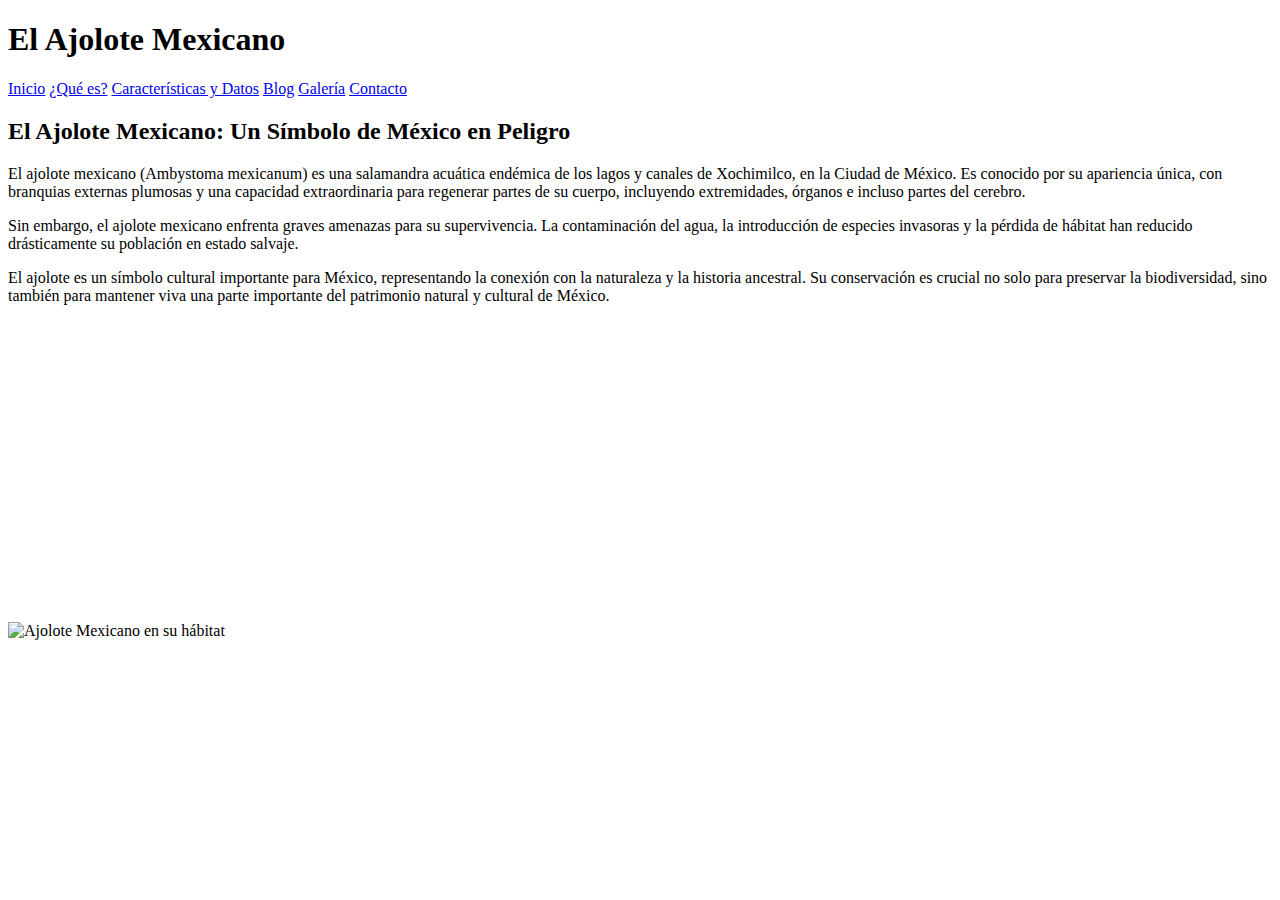
==== index.html @ ff809b2c "Create index.html" ====
<!DOCTYPE html>
<html lang="es">
<head>
    <meta charset="UTF-8">
    <meta name="viewport" content="width=device-width, initial-scale=1.0">
    <title>El Ajolote Mexicano: Un Milagro de la Naturaleza</title>
    <link rel="stylesheet" href="style.css">
</head>
<body>
    <header>
        <h1>El Ajolote Mexicano</h1>
        <nav>
            <a href="index.html">Inicio</a>
            <a href="informacion.html">¿Qué es?</a>
            <a href="caracteristicas.html">Características y Datos</a>
            <a href="blog.html">Blog</a>
            <a href="galeria.html">Galería</a>
            <a href="contacto.html">Contacto</a>
        </nav>
    </header>

    <main>
        <section id="inicio">
            <h2>El Ajolote Mexicano: Un Símbolo de México en Peligro</h2>
            <div class="newspaper-style">
                <p>El ajolote mexicano (Ambystoma mexicanum) es una salamandra acuática endémica de los lagos y canales de Xochimilco, en la Ciudad de México. Es conocido por su apariencia única, con branquias externas plumosas y una capacidad extraordinaria para regenerar partes de su cuerpo, incluyendo extremidades, órganos e incluso partes del cerebro.</p>
                <p>Sin embargo, el ajolote mexicano enfrenta graves amenazas para su supervivencia. La contaminación del agua, la introducción de especies invasoras y la pérdida de hábitat han reducido drásticamente su población en estado salvaje.</p>
                <p>El ajolote es un símbolo cultural importante para México, representando la conexión con la naturaleza y la historia ancestral. Su conservación es crucial no solo para preservar la biodiversidad, sino también para mantener viva una parte importante del patrimonio natural y cultural de México.</p>
            </div>
            <img src="https://static01.nyt.com/images/2023/11/27/multimedia/00SCI-AXOLOTL-01-jqtz/00SCI-AXOLOTL-01-jqtz-square640.jpg" alt="Ajolote Mexicano en su hábitat" style="max-width: 250px; height: auto;">
            <iframe width="560" height="315" src="https://www.youtube.com/embed/OKUJ0ujckyg" title="YouTube video player" frameborder="0" allow="accelerometer; autoplay; clipboard-write; encrypted-media; gyroscope; picture-in-picture; web-share" allowfullscreen></iframe>
        </section>
    </main>

    <script src="script.js"></script>
</body>
</html>
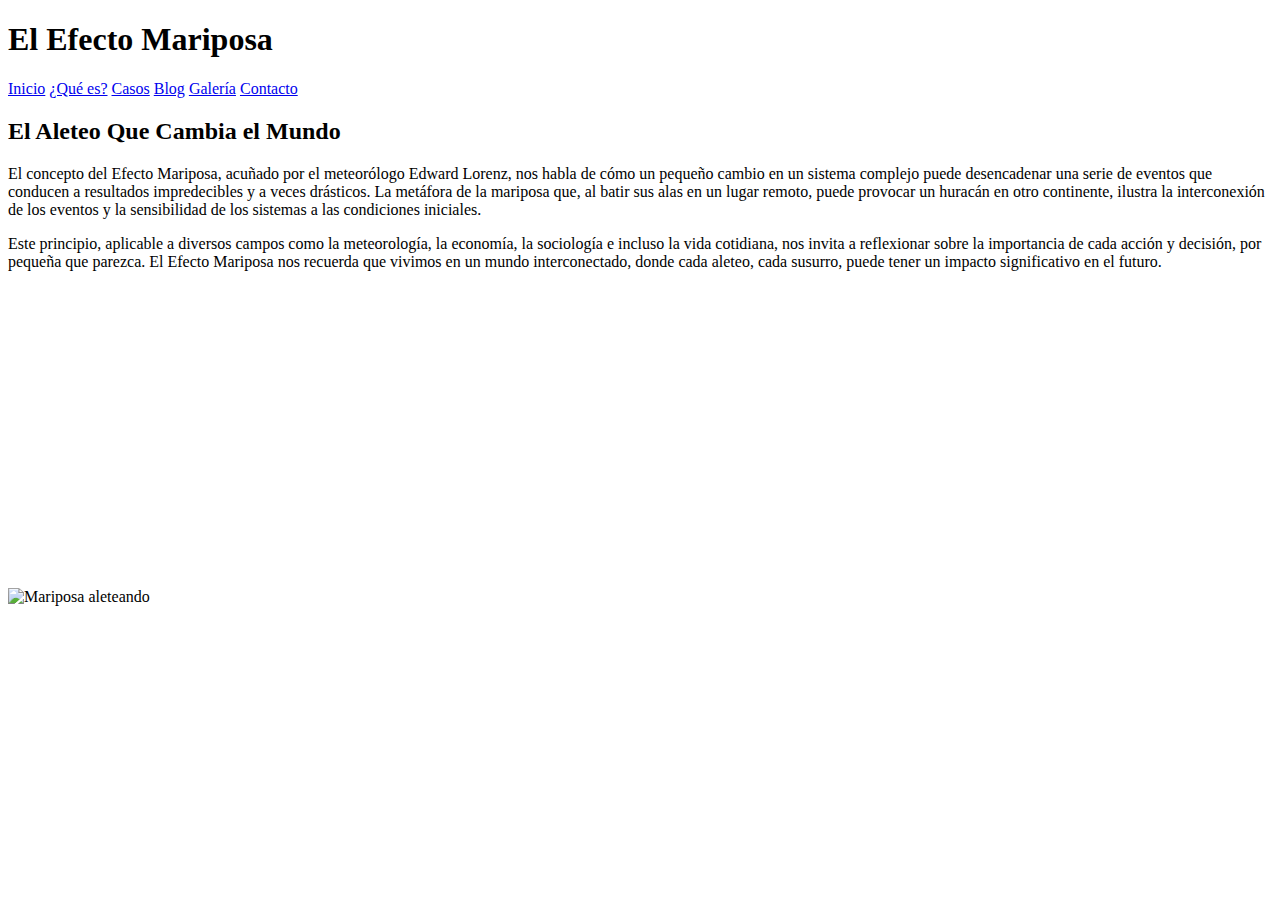
==== commit a705cc61: "Update index.html" ====
--- a/index.html
+++ b/index.html
@@ -3,16 +3,16 @@
 <head>
     <meta charset="UTF-8">
     <meta name="viewport" content="width=device-width, initial-scale=1.0">
-    <title>El Ajolote Mexicano: Un Milagro de la Naturaleza</title>
+    <title>El Efecto Mariposa: Pequeñas Causas, Grandes Consecuencias</title>
     <link rel="stylesheet" href="style.css">
 </head>
 <body>
     <header>
-        <h1>El Ajolote Mexicano</h1>
+        <h1>El Efecto Mariposa</h1>
         <nav>
             <a href="index.html">Inicio</a>
-            <a href="informacion.html">¿Qué es?</a>
-            <a href="caracteristicas.html">Características y Datos</a>
+            <a href="que-es.html">¿Qué es?</a>
+            <a href="casos.html">Casos</a>
             <a href="blog.html">Blog</a>
             <a href="galeria.html">Galería</a>
             <a href="contacto.html">Contacto</a>
@@ -21,14 +21,13 @@
 
     <main>
         <section id="inicio">
-            <h2>El Ajolote Mexicano: Un Símbolo de México en Peligro</h2>
+            <h2>El Aleteo Que Cambia el Mundo</h2>
             <div class="newspaper-style">
-                <p>El ajolote mexicano (Ambystoma mexicanum) es una salamandra acuática endémica de los lagos y canales de Xochimilco, en la Ciudad de México. Es conocido por su apariencia única, con branquias externas plumosas y una capacidad extraordinaria para regenerar partes de su cuerpo, incluyendo extremidades, órganos e incluso partes del cerebro.</p>
-                <p>Sin embargo, el ajolote mexicano enfrenta graves amenazas para su supervivencia. La contaminación del agua, la introducción de especies invasoras y la pérdida de hábitat han reducido drásticamente su población en estado salvaje.</p>
-                <p>El ajolote es un símbolo cultural importante para México, representando la conexión con la naturaleza y la historia ancestral. Su conservación es crucial no solo para preservar la biodiversidad, sino también para mantener viva una parte importante del patrimonio natural y cultural de México.</p>
+                <p>El concepto del Efecto Mariposa, acuñado por el meteorólogo Edward Lorenz, nos habla de cómo un pequeño cambio en un sistema complejo puede desencadenar una serie de eventos que conducen a resultados impredecibles y a veces drásticos. La metáfora de la mariposa que, al batir sus alas en un lugar remoto, puede provocar un huracán en otro continente, ilustra la interconexión de los eventos y la sensibilidad de los sistemas a las condiciones iniciales.</p>
+                <p>Este principio, aplicable a diversos campos como la meteorología, la economía, la sociología e incluso la vida cotidiana, nos invita a reflexionar sobre la importancia de cada acción y decisión, por pequeña que parezca. El Efecto Mariposa nos recuerda que vivimos en un mundo interconectado, donde cada aleteo, cada susurro, puede tener un impacto significativo en el futuro.</p>
             </div>
-            <img src="https://static01.nyt.com/images/2023/11/27/multimedia/00SCI-AXOLOTL-01-jqtz/00SCI-AXOLOTL-01-jqtz-square640.jpg" alt="Ajolote Mexicano en su hábitat" style="max-width: 250px; height: auto;">
-            <iframe width="560" height="315" src="https://www.youtube.com/embed/OKUJ0ujckyg" title="YouTube video player" frameborder="0" allow="accelerometer; autoplay; clipboard-write; encrypted-media; gyroscope; picture-in-picture; web-share" allowfullscreen></iframe>
+            <img src="mariposa_aleteo.jpg" alt="Mariposa aleteando">
+            <iframe width="560" height="315" src="https://www.youtube.com/embed/VIDEO_ID_1" title="YouTube video player" frameborder="0" allow="accelerometer; autoplay; clipboard-write; encrypted-media; gyroscope; picture-in-picture; web-share" allowfullscreen></iframe>
         </section>
     </main>
 
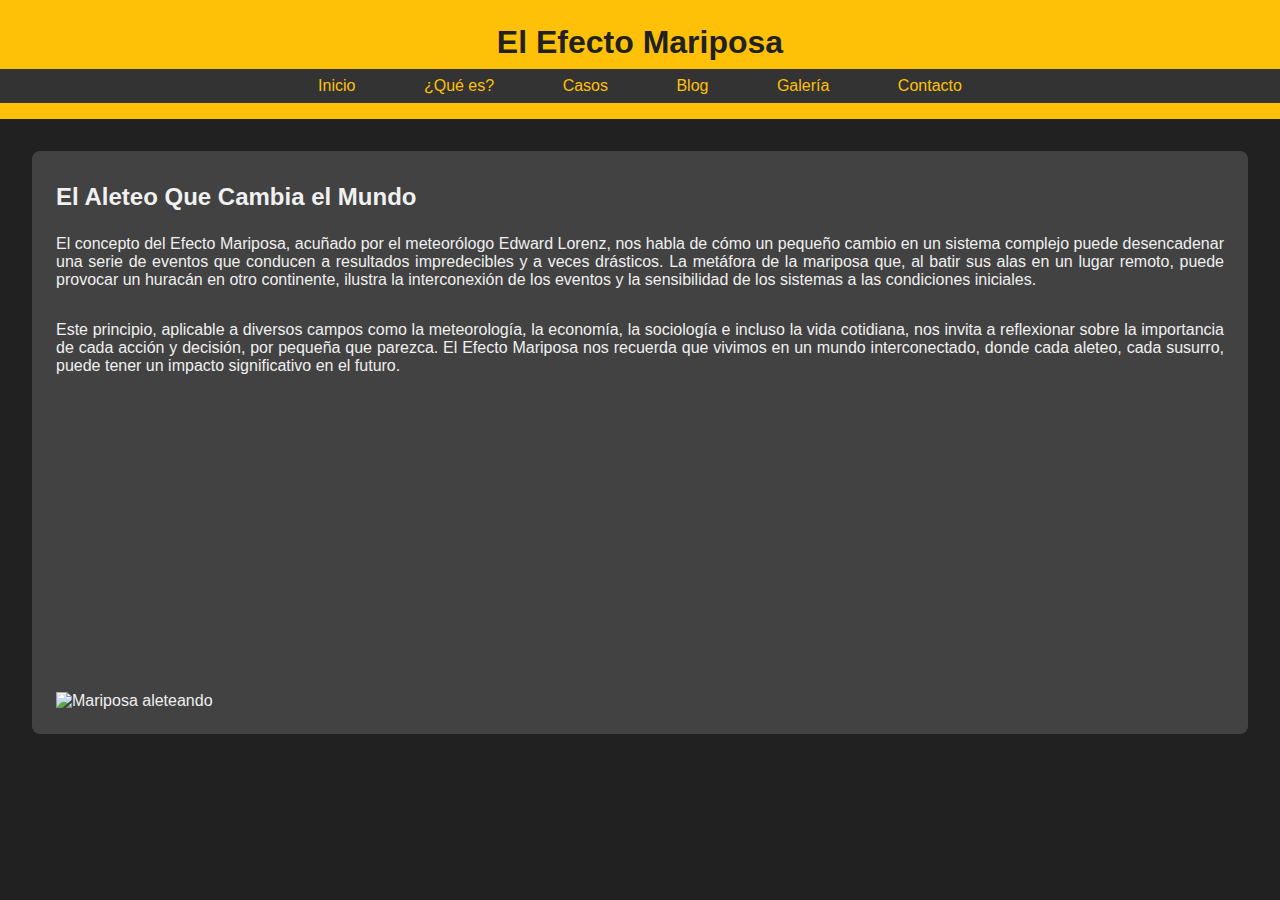
==== commit 49d96ceb: "Update index.html" ====
--- a/index.html
+++ b/index.html
@@ -11,7 +11,7 @@
         <h1>El Efecto Mariposa</h1>
         <nav>
             <a href="index.html">Inicio</a>
-            <a href="que-es.html">¿Qué es?</a>
+            <a href="informacion.html">¿Qué es?</a>
             <a href="casos.html">Casos</a>
             <a href="blog.html">Blog</a>
             <a href="galeria.html">Galería</a>
--- a/style.css
+++ b/style.css
@@ -0,0 +1,115 @@
+/* Estilos generales */
+body {
+    font-family: sans-serif; /* Puedes elegir una fuente sans-serif más moderna si lo prefieres */
+    margin: 0;
+    background-color: #212121; /* Fondo negro */
+    color: #f0f0f0; /* Texto gris claro */
+}
+
+header {
+    background-color: #ffc107; /* Amarillo */
+    color: #212121; /* Texto negro */
+    padding: 1rem 0;
+    text-align: center;
+}
+
+h1, h2 {
+    margin: 0.5rem 0;
+}
+
+nav {
+    background-color: #333; /* Gris oscuro */
+    padding: 0.5rem 0;
+    text-align: center;
+}
+
+nav a {
+    color: #ffc107; /* Amarillo */
+    text-decoration: none;
+    margin: 0 1rem;
+    padding: 0.5rem 1rem;
+    border-radius: 5px;
+}
+
+nav a:hover {
+    background-color: #555; /* Gris medio */
+}
+
+main {
+    padding: 2rem;
+}
+
+section {
+    margin-bottom: 2rem;
+    background-color: #424242; /* Gris más claro */
+    padding: 1.5rem;
+    border-radius: 8px;
+}
+
+/* Estilos específicos */
+.newspaper-style {
+    display: flex;
+    flex-direction: column; /* Apilar elementos en vertical */
+    text-align: justify;
+}
+
+.newspaper-style img {
+    max-width: 100%;
+    height: auto;
+    margin-top: 1rem; /* Espacio entre el texto y la imagen */
+}
+
+.gallery {
+    display: flex;
+    flex-wrap: wrap;
+    justify-content: center;
+}
+
+.gallery img {
+    width: 300px; /* Ajusta el tamaño de las imágenes según tus preferencias */
+    margin: 10px;
+    box-shadow: 0 4px 8px rgba(0, 0, 0, 0.2); /* Sombra más intensa */
+}
+
+.case-container {
+    margin-bottom: 2rem;
+}
+
+.case-container h3 {
+    color: #ffc107; /* Amarillo para los títulos de los casos */
+}
+
+form label {
+    display: block;
+    margin-top: 0.5rem;
+}
+
+form input[type="text"],
+form input[type="email"],
+form textarea {
+    width: 100%;
+    padding: 0.5rem;
+    margin-top: 0.2rem;
+    border: 1px solid #ffc107; /* Amarillo para los bordes de los campos del formulario */
+    background-color: #303030; /* Gris oscuro para el fondo de los campos del formulario */
+    color: #f0f0f0; /* Texto gris claro en los campos del formulario */
+}
+
+button {
+    background-color: #ffc107; /* Amarillo */
+    color: #212121; /* Texto negro */
+    padding: 0.8rem 1.5rem;
+    border: none;
+    cursor: pointer;
+    border-radius: 5px;
+}
+
+footer {
+    background-color: #000; /* Negro */
+    color: #ffc107; /* Amarillo */
+    text-align: center;
+    padding: 1rem 0;
+    position: relative; /* Para evitar que el pie de página se superponga al contenido */
+    bottom: 0;
+    width: 100%;
+}
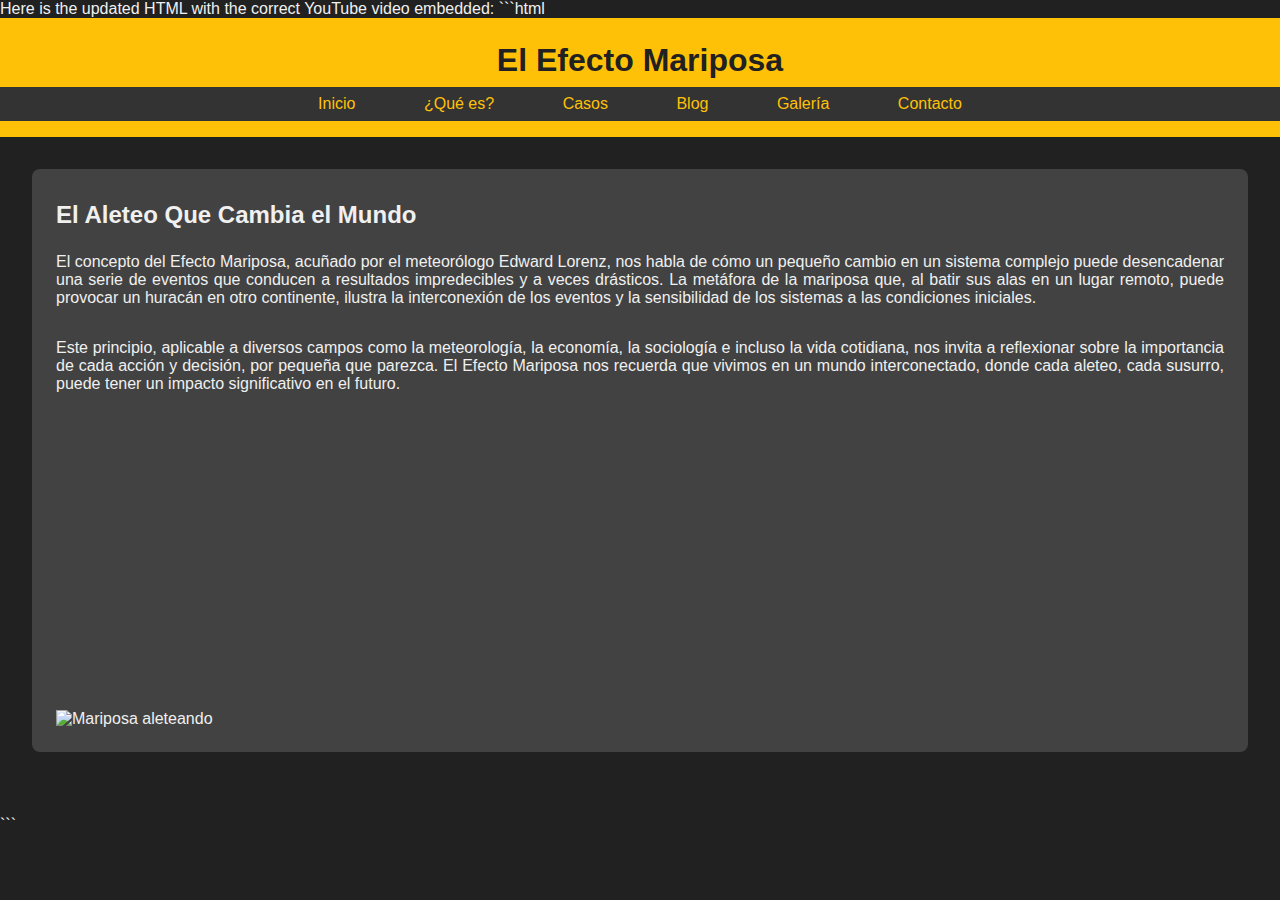
==== commit eb4a6b55: "Update index.html" ====
--- a/index.html
+++ b/index.html
@@ -1,3 +1,6 @@
+Here is the updated HTML with the correct YouTube video embedded:
+
+```html
 <!DOCTYPE html>
 <html lang="es">
 <head>
@@ -26,11 +29,12 @@
                 <p>El concepto del Efecto Mariposa, acuñado por el meteorólogo Edward Lorenz, nos habla de cómo un pequeño cambio en un sistema complejo puede desencadenar una serie de eventos que conducen a resultados impredecibles y a veces drásticos. La metáfora de la mariposa que, al batir sus alas en un lugar remoto, puede provocar un huracán en otro continente, ilustra la interconexión de los eventos y la sensibilidad de los sistemas a las condiciones iniciales.</p>
                 <p>Este principio, aplicable a diversos campos como la meteorología, la economía, la sociología e incluso la vida cotidiana, nos invita a reflexionar sobre la importancia de cada acción y decisión, por pequeña que parezca. El Efecto Mariposa nos recuerda que vivimos en un mundo interconectado, donde cada aleteo, cada susurro, puede tener un impacto significativo en el futuro.</p>
             </div>
-            <img src="mariposa_aleteo.jpg" alt="Mariposa aleteando">
-            <iframe width="560" height="315" src="https://www.youtube.com/embed/VIDEO_ID_1" title="YouTube video player" frameborder="0" allow="accelerometer; autoplay; clipboard-write; encrypted-media; gyroscope; picture-in-picture; web-share" allowfullscreen></iframe>
+            <img src="https://encrypted-tbn0.gstatic.com/images?q=tbn:ANd9GcRqZf2VJSM_OS2Jx6TmUfmHidyZN9Hz78mg1w&s" alt="Mariposa aleteando">
+            <iframe width="560" height="315" src="https://www.youtube.com/embed/YiztA4Sz6pE" title="YouTube video player" frameborder="0" allow="accelerometer; autoplay; clipboard-write; encrypted-media; gyroscope; picture-in-picture; web-share" allowfullscreen></iframe>
         </section>
     </main>
 
     <script src="script.js"></script>
 </body>
 </html>
+```
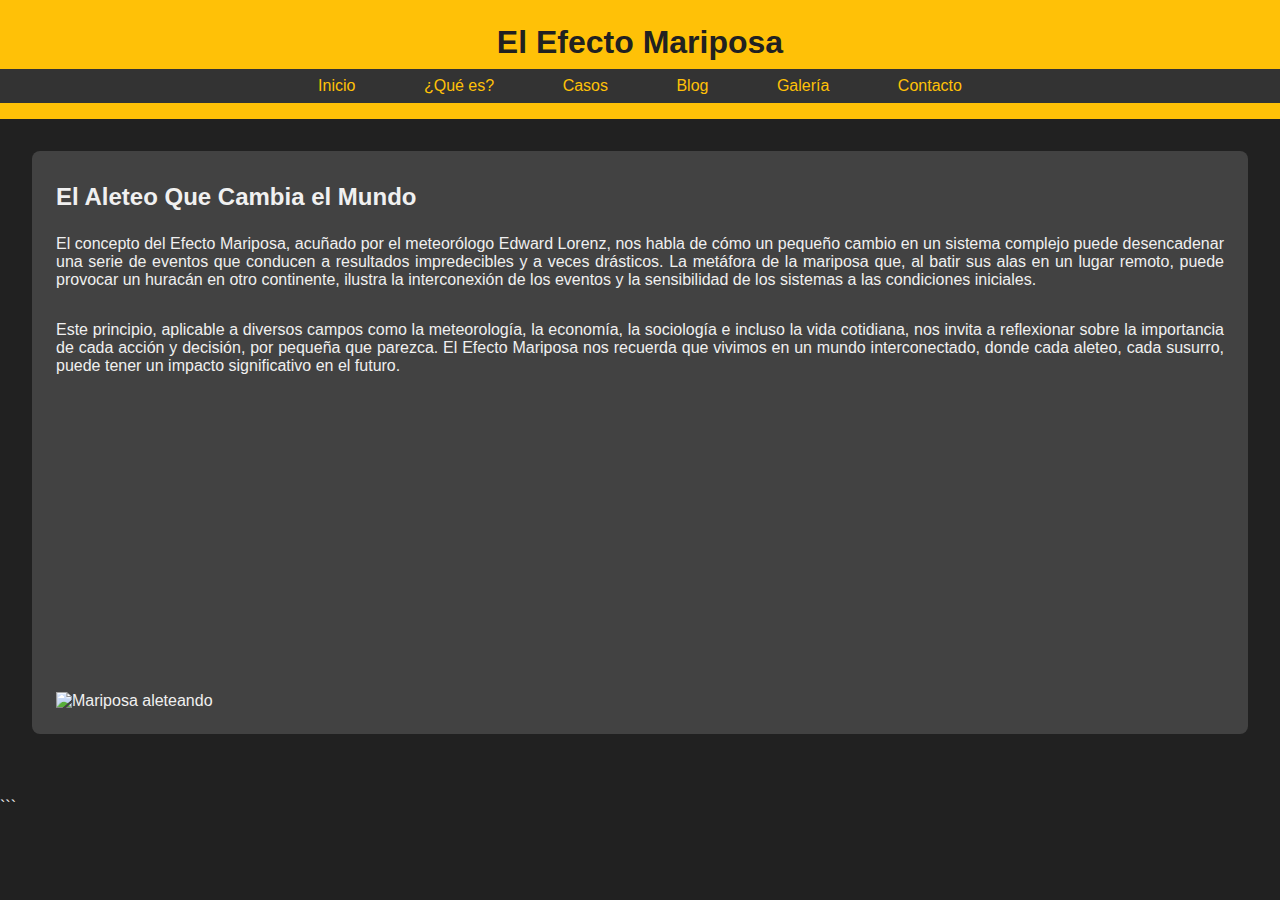
==== commit b5f91474: "Update index.html" ====
--- a/index.html
+++ b/index.html
@@ -1,6 +1,4 @@
-Here is the updated HTML with the correct YouTube video embedded:
 
-```html
 <!DOCTYPE html>
 <html lang="es">
 <head>
